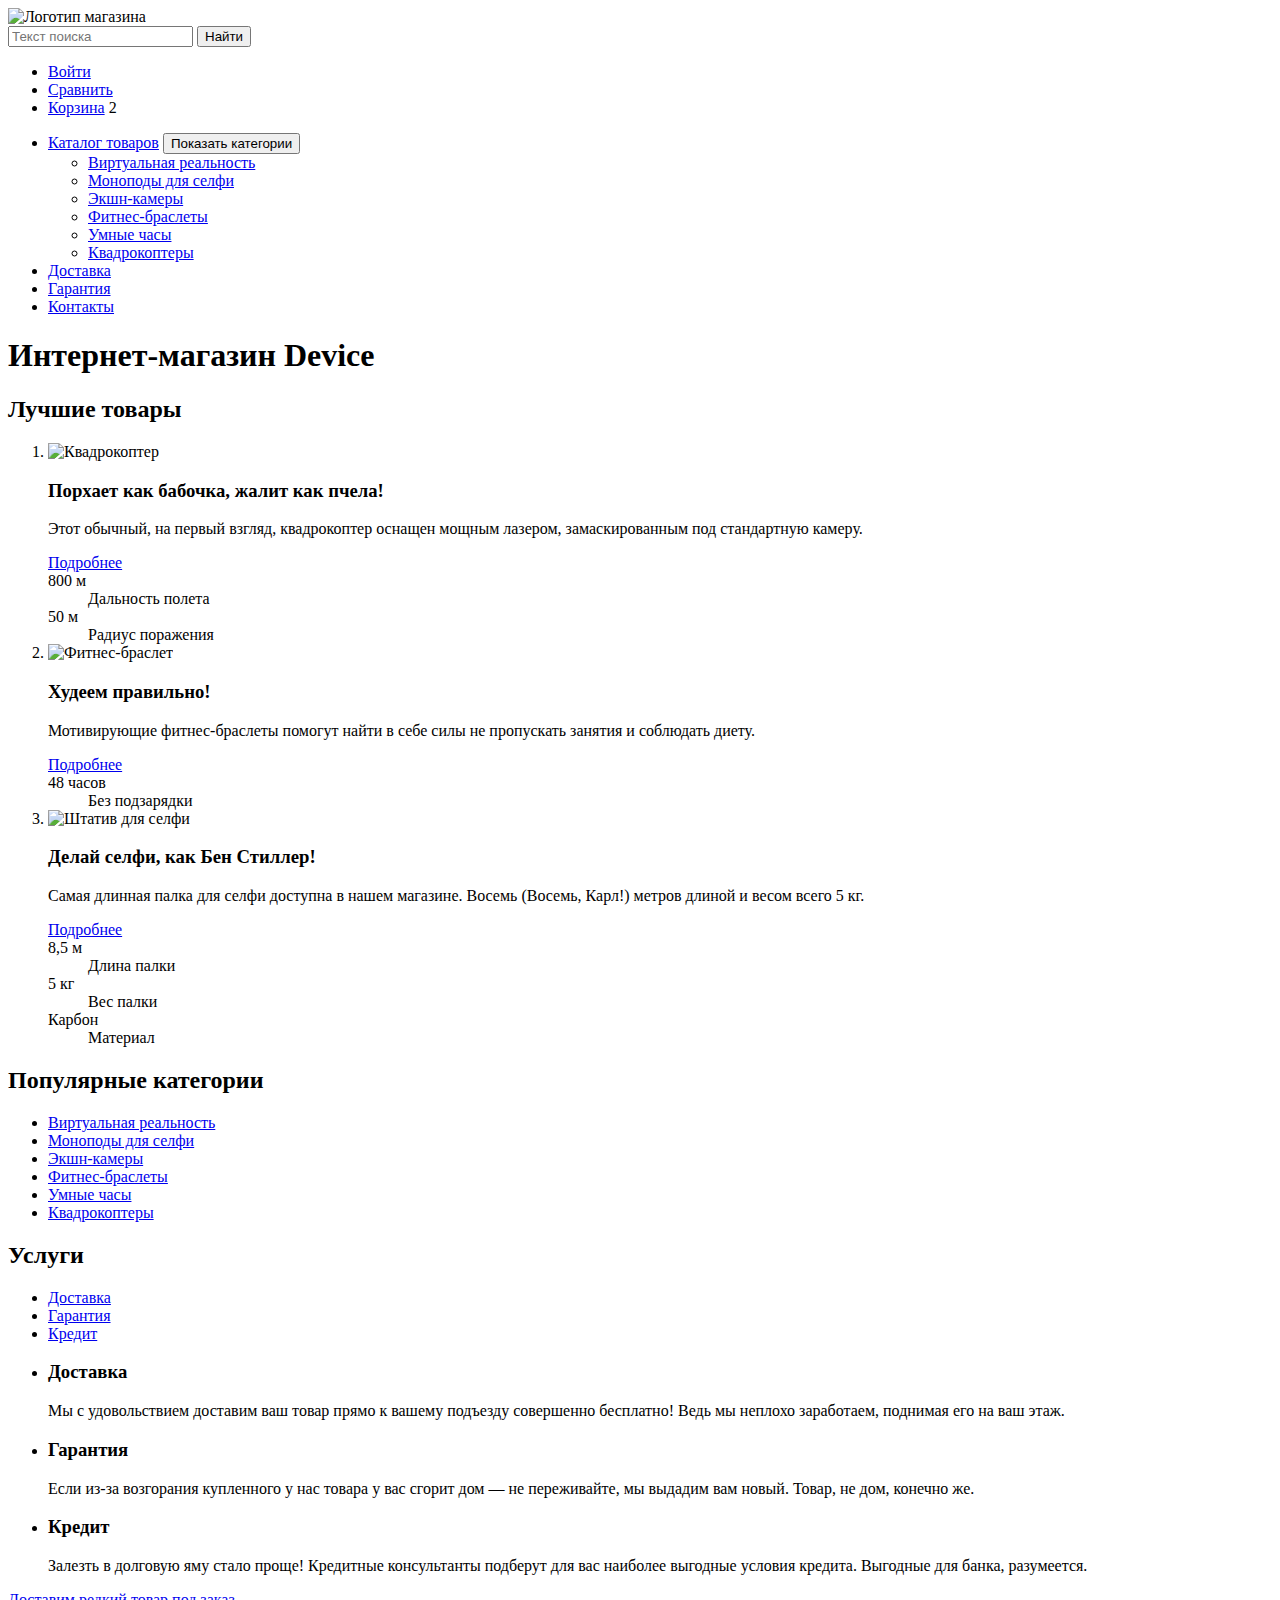
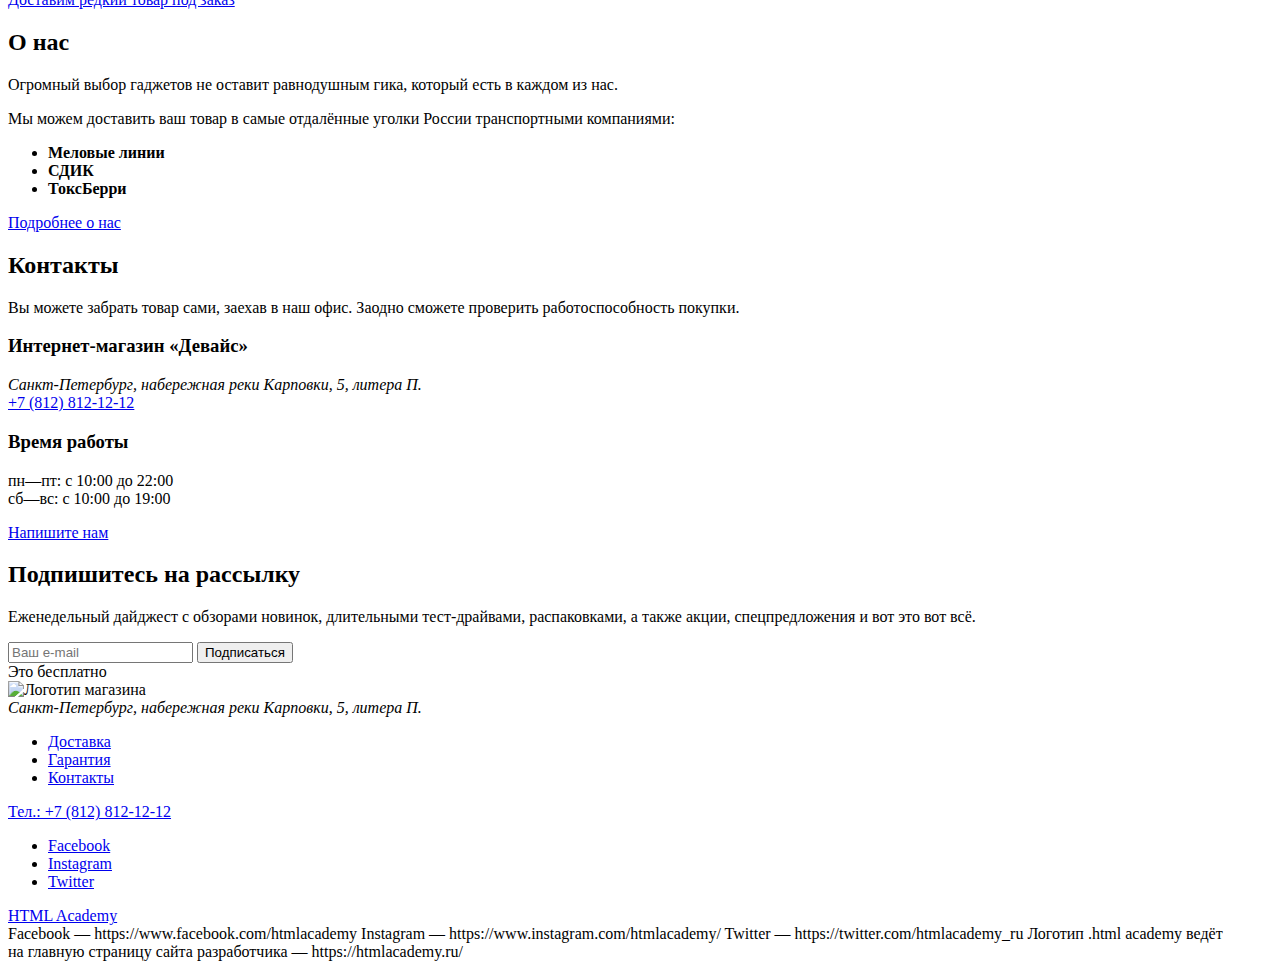
==== 2/index.html @ aeeecff5 ":heavy_check_mark: Сборка #2" ====
<!DOCTYPE html>
<html lang="ru">

<head>
  <meta charset="utf-8">
  <title>HTML Academy: Девайс</title>
  <base href="https://htmlacademy-htmlcss.github.io/1239257-device-33/2/">
</head>

<body>
  <header class="header">
    <a class="logo header-logo">
      <img src="" alt="Логотип магазина">
    </a>
    <form class="header-search" action="https://echo.htmlacademy.ru" method="get">
      <input class="header-search-field" type="text" name="search-field" placeholder="Текст поиска">
      <button class="header-search-btn" type="submit">Найти</button>
    </form>
    <ul class="header-usermenu">
      <li class="header-usermenu-item">
        <a class="header-usermenu-link" href="#">Войти</a>
      </li>
      <!-- Еще один пункт меню появляется после авторизации пользователя -->
      <!-- <li class="header-usermenu-item">
        <a href="#" class="header-usermenu-link">Выйти</a>
      </li> -->
      <li class="header-usermenu-item">
        <a class="header-usermenu-link" href="#">Сравнить</a>
      </li>
      <li class="header-usermenu-item">
        <a class="header-usermenu-link" href="#">Корзина</a>
        <span class="header-usermenu-count">2</span>
      </li>
    </ul>
    <nav class="header-navigation">
      <ul class="header-navigation-list">
        <li class="header-navigation-item">
          <a class="header-navigation-link" href="catalog.html">Каталог товаров</a>
          <button class="header-navigation-btn" type="button">
            <span class="visually-hidden">Показать категории</span>
          </button>
          <ul class="header-submenu">
            <li class="header-submenu-item">
              <a class="header-submenu-link" href="#">Виртуальная реальность</a>
            </li>
            <li class="header-submenu-item">
              <a class="header-submenu-link" href="#">Моноподы для cелфи</a>
            </li>
            <li class="header-submenu-item">
              <a class="header-submenu-link" href="#">Экшн-камеры</a>
            </li>
            <li class="header-submenu-item">
              <a class="header-submenu-link" href="#">Фитнес-браслеты</a>
            </li>
            <li class="header-submenu-item">
              <a class="header-submenu-link" href="#">Умные часы</a>
            </li>
            <li class="header-submenu-item">
              <a class="header-submenu-link" href="#">Квадрокоптеры</a>
            </li>
          </ul>
        </li>
        <li class="header-navigation-item">
          <a class="header-navigation-link" href="#">Доставка</a>
        </li>
        <li class="header-navigation-item">
          <a class="header-navigation-link" href="#">Гарантия</a>
        </li>
        <li class="header-navigation-item">
          <a class="header-navigation-link" href="#">Контакты</a>
        </li>
      </ul>
    </nav>
  </header>

  <main class="main-page">
    <h1 class="visually-hidden">Интернет-магазин Device</h1>

    <section class="slider">
      <h2 class="visually-hidden">Лучшие товары</h2>
      <ol class="slider-gallery">
        <li class="slider-item">
          <img class="slider-item-photo" src="" alt="Квадрокоптер">
          <h3 class="slider-item-title">
            Порхает как бабочка, жалит как пчела!
          </h3>
          <p class="slider-item-text">
            Этот обычный, на первый взгляд, квадрокоптер оснащен мощным лазером, замаскированным под стандартную камеру.
          </p>
          <a class="slider-item-link" href="#">Подробнее</a>
          <dl class="slider-item-facts">
            <dt class="slider-item-amount">800 м</dt>
            <dd class="slider-item-desc">Дальность полета</dd>
            <dt class="slider-item-amount">50 м</dt>
            <dd class="slider-item-desc">Радиус поражения</dd>
          </dl>
        </li>
        <li class="slider-item">
          <img src="" alt="Фитнес-браслет" class="slider-item-photo">
          <h3 class="slider-item-title">
            Худеем правильно!
          </h3>
          <p class="slider-item-text">
            Мотивирующие фитнес-браслеты помогут найти в себе силы не пропускать занятия и соблюдать диету.
          </p>
          <a href="#" class="slider-item-link">Подробнее</a>
          <dl class="slider-item-facts">
            <dt class="slider-item-amount">48 часов</dt>
            <dd class="slider-item-desc">Без подзарядки</dd>
          </dl>
        </li>
        <li class="slider-item">
          <img src="" alt="Штатив для селфи" class="slider-item-photo">
          <h3 class="slider-item-title">
            Делай селфи, как Бен Стиллер!
          </h3>
          <p class="slider-item-text">
            Самая длинная палка для селфи доступна в нашем магазине. Восемь (Восемь, Карл!) метров длиной и весом всего
            5 кг.
          </p>
          <a href="#" class="slider-item-link">Подробнее</a>
          <dl class="slider-item-facts">
            <dt class="slider-item-amount">8,5 м</dt>
            <dd class="slider-item-desc">Длина палки</dd>
            <dt class="slider-item-amount">5 кг</dt>
            <dd class="slider-item-desc">Вес палки</dd>
            <dt class="slider-item-amount">Карбон</dt>
            <dd class="slider-item-desc">Материал</dd>
          </dl>
        </li>
      </ol>
    </section>

    <section class="popular-categories">
      <h2 class="visually-hidden">Популярные категории</h2>
      <ul class="popular-categories-list">
        <li class="popular-categories-item">
          <a class="popular-categories-link" href="#">Виртуальная реальность</a>
        </li>
        <li class="popular-categories-item">
          <a class="popular-categories-link" href="#">Моноподы для селфи</a>
        </li>
        <li class="popular-categories-item">
          <a class="popular-categories-link" href="#">Экшн-камеры</a>
        </li>
        <li class="popular-categories-item">
          <a class="popular-categories-link" href="#">Фитнес-браслеты</a>
        </li>
        <li class="popular-categories-item">
          <a class="popular-categories-link" href="#">Умные часы</a>
        </li>
        <li class="popular-categories-item">
          <a class="popular-categories-link" href="#">Квадрокоптеры</a>
        </li>
      </ul>
    </section>

    <section class="services">
      <h2 class="visually-hidden">Услуги</h2>
      <ul class="services-navigation">
        <li class="services-navigation-item">
          <a href="#" class="services-navigation-link">Доставка</a>
        </li>
        <li class="services-navigation-item">
          <a href="#" class="services-link">Гарантия</a>
        </li>
        <li class="services-navigation-item">
          <a href="#" class="services-link">Кредит</a>
        </li>
      </ul>
      <ul class="services-list">
        <li class="services-item">
          <h3 class="services-subtitle">Доставка</h3>
          <p class="services-description">
            Мы с удовольствием доставим ваш товар прямо
            к вашему подъезду совершенно бесплатно! Ведь
            мы неплохо заработаем, поднимая его на ваш этаж.
          </p>
        </li>
        <li class="services-item">
          <h3 class="services-subtitle">Гарантия</h3>
          <p class="services-description">
            Если из-за возгорания купленного у нас товара у вас
            сгорит дом — не переживайте, мы выдадим вам новый.
            Товар, не дом, конечно же.
          </p>
        </li>
        <li class="services-item">
          <h3 class="services-subtitle">Кредит</h3>
          <p class="services-description">
            Залезть в долговую яму стало проще! Кредитные консультанты подберут для вас наиболее выгодные условия
            кредита. Выгодные
            для банка, разумеется.
          </p>
        </li>
      </ul>
      <a href="#" class="services-offer">
        Доставим редкий товар под заказ
      </a>
    </section>

    <section class="about">
      <h2 class="about-title">О нас</h2>
      <p class="about-text">
        Огромный выбор гаджетов не оставит равнодушным гика, который есть в каждом из нас.
      </p>
      <p class="about-text">
        Мы можем доставить ваш товар в самые отдалённые уголки России транспортными компаниями:
      </p>
      <ul class="about-list">
        <li class="about-item">
          <b>Меловые линии</b>
        </li>
        <li class="about-item">
          <b>СДИК</b>
        </li>
        <li class="about-item">
          <b>ТоксБерри</b>
        </li>
      </ul>
      <a class="button about-button" href="#">Подробнее о нас</a>
    </section>

    <section class="contacts">
      <h2 class="contacts-title">Контакты</h2>
      <p class="contacts-text">
        Вы можете забрать товар сами, заехав в наш офис.
        Заодно сможете проверить работоспособность покупки.
      </p>
      <h3 class="contacts-subtitle">Интернет-магазин «Девайс»</h3>
      <address class="contacts-text">
        Санкт-Петербург, набережная реки Карповки, 5, литера П.
      </address>
      <a class="contacts-phone" href="tel:+78128121212">+7 (812) 812-12-12</a>
      <h3 class="contacts-subtitle">Время работы</h3>
      <p class="contacts-text">
        пн—пт: с 10:00 до 22:00<br>сб—вс: с 10:00 до 19:00
      </p>
      <a class="button contacts-button" href="#">Напишите нам</a>
    </section>

    <section class="subscribe">
      <h2 class="subscribe-title">Подпишитесь на рассылку</h2>
      <p class="subscribe-description">
        Еженедельный дайджест с обзорами новинок,
        длительными тест-драйвами, распаковками, а также акции, спецпредложения и вот это вот всё.
      </p>
      <form class="subscribe-form" action="https://echo.htmlacademy.ru" method="post">
        <input class="subscribe-input" type="email" name="subscribe-email" id="user-subscribe" placeholder="Ваш e-mail"
          required>
        <button class="subscribe-button" type="submit">Подписаться</button>
      </form>
      <span class="subscribe-slogan">Это бесплатно</span>
    </section>
  </main>

  <footer class="footer">
    <a class="logo footer-logo">
      <img src="" alt="Логотип магазина">
    </a>
    <address>
      Санкт-Петербург, набережная реки Карповки, 5, литера П.
    </address>
    <ul class="footer-navigation">
      <li class="footer-navigation-item">
        <a class="footer-navigation-link" href="#">Доставка</a>
      </li>
      <li class="footer-navigation-item">
        <a class="footer-navigation-link" href="#">Гарантия</a>
      </li>
      <li class="footer-navigation-item">
        <a class="footer-navigation-link" href="#">Контакты</a>
      </li>
    </ul>
    <a href="tel:+78128121212" class="footer-phone">Тел.: +7 (812) 812-12-12</a>
    <ul class="footer-social">
      <li class="footer-social-item">
        <a class="footer-social-link" href="https://www.facebook.com/htmlacademy">
          <span class="visually-hidden">Facebook</span>
        </a>
      </li>
      <li class="footer-social-item">
        <a class="footer-social-link" href="https://www.instagram.com/htmlacademy/">
          <span class="visually-hidden">Instagram</span>
        </a>
      </li>
      <li class="footer-social-item">
        <a class="social-link" href="https://twitter.com/htmlacademy_ru">
          <span class="visually-hidden">Twitter</span>
        </a>
      </li>
    </ul>
    <a class="footer-dev-link" href="https://htmlacademy.ru">
      <span class="visually-hidden">HTML Academy</span>
    </a>
  </footer>

</body>

</html>

Facebook — https://www.facebook.com/htmlacademy
Instagram — https://www.instagram.com/htmlacademy/
Twitter — https://twitter.com/htmlacademy_ru
Логотип .html academy ведёт на главную страницу сайта разработчика — https://htmlacademy.ru/
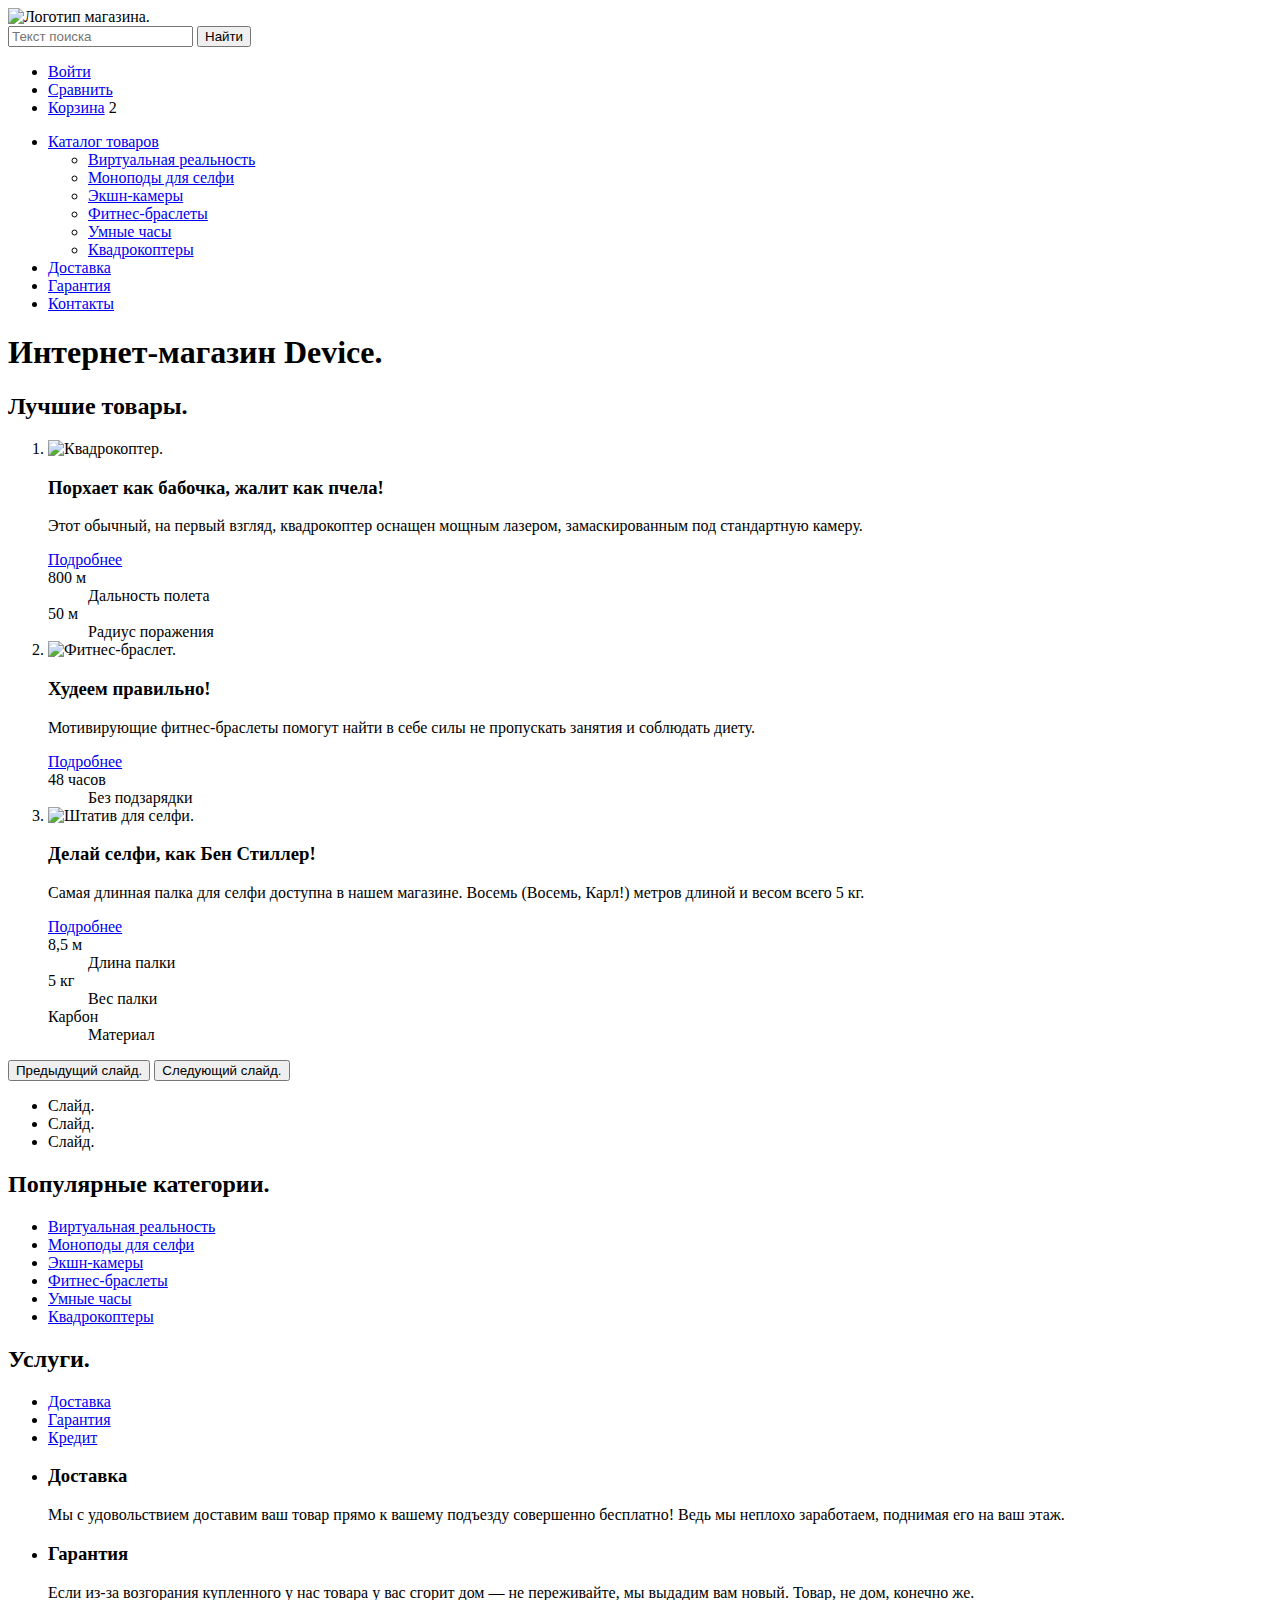
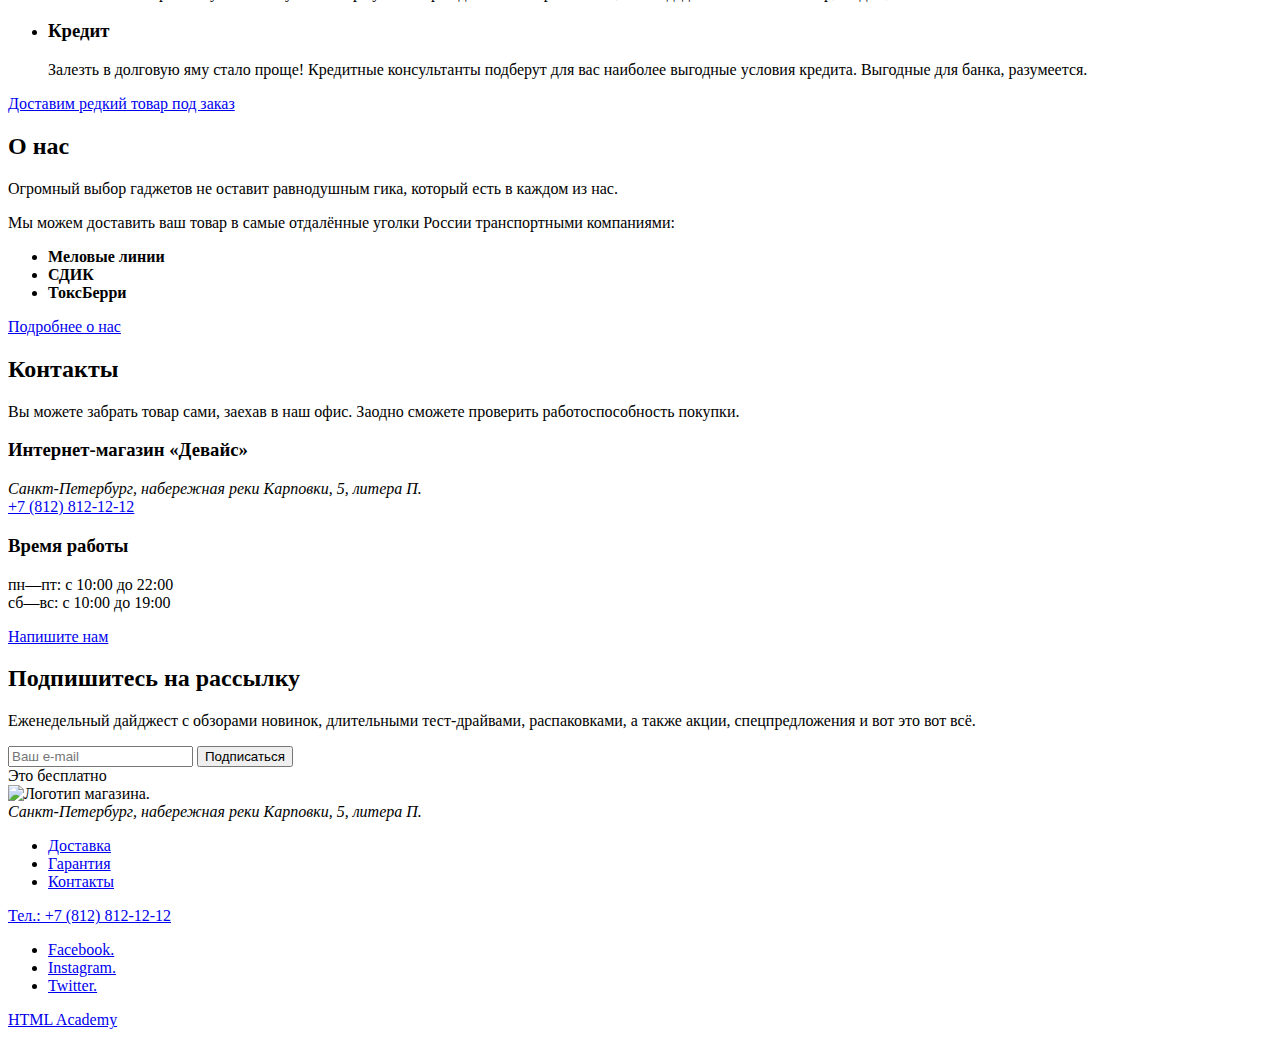
==== commit 749dff6e: ":heavy_check_mark: Сборка #2" ====
--- a/2/index.html
+++ b/2/index.html
@@ -10,10 +10,11 @@
 <body>
   <header class="header">
     <a class="logo header-logo">
-      <img src="" alt="Логотип магазина">
+      <img src="" alt="Логотип магазина.">
     </a>
     <form class="header-search" action="https://echo.htmlacademy.ru" method="get">
-      <input class="header-search-field" type="text" name="search-field" placeholder="Текст поиска">
+      <input class="header-search-field" type="text" name="search-field" placeholder="Текст поиска" id="user-search"
+        aria-label="Строка поиска.">
       <button class="header-search-btn" type="submit">Найти</button>
     </form>
     <ul class="header-usermenu">
@@ -22,7 +23,7 @@
       </li>
       <!-- Еще один пункт меню появляется после авторизации пользователя -->
       <!-- <li class="header-usermenu-item">
-        <a href="#" class="header-usermenu-link">Выйти</a>
+        <a class="header-usermenu-link" href="#">Выйти</a>
       </li> -->
       <li class="header-usermenu-item">
         <a class="header-usermenu-link" href="#">Сравнить</a>
@@ -36,9 +37,6 @@
       <ul class="header-navigation-list">
         <li class="header-navigation-item">
           <a class="header-navigation-link" href="catalog.html">Каталог товаров</a>
-          <button class="header-navigation-btn" type="button">
-            <span class="visually-hidden">Показать категории</span>
-          </button>
           <ul class="header-submenu">
             <li class="header-submenu-item">
               <a class="header-submenu-link" href="#">Виртуальная реальность</a>
@@ -74,13 +72,13 @@
   </header>
 
   <main class="main-page">
-    <h1 class="visually-hidden">Интернет-магазин Device</h1>
+    <h1 class="visually-hidden">Интернет-магазин Device.</h1>
 
     <section class="slider">
-      <h2 class="visually-hidden">Лучшие товары</h2>
+      <h2 class="visually-hidden">Лучшие товары.</h2>
       <ol class="slider-gallery">
         <li class="slider-item">
-          <img class="slider-item-photo" src="" alt="Квадрокоптер">
+          <img class="slider-item-photo" src="" alt="Квадрокоптер.">
           <h3 class="slider-item-title">
             Порхает как бабочка, жалит как пчела!
           </h3>
@@ -96,21 +94,21 @@
           </dl>
         </li>
         <li class="slider-item">
-          <img src="" alt="Фитнес-браслет" class="slider-item-photo">
+          <img class="slider-item-photo" src="" alt="Фитнес-браслет.">
           <h3 class="slider-item-title">
             Худеем правильно!
           </h3>
           <p class="slider-item-text">
             Мотивирующие фитнес-браслеты помогут найти в себе силы не пропускать занятия и соблюдать диету.
           </p>
-          <a href="#" class="slider-item-link">Подробнее</a>
+          <a class="slider-item-link" href="#">Подробнее</a>
           <dl class="slider-item-facts">
             <dt class="slider-item-amount">48 часов</dt>
             <dd class="slider-item-desc">Без подзарядки</dd>
           </dl>
         </li>
         <li class="slider-item">
-          <img src="" alt="Штатив для селфи" class="slider-item-photo">
+          <img class="slider-item-photo" src="" alt="Штатив для селфи.">
           <h3 class="slider-item-title">
             Делай селфи, как Бен Стиллер!
           </h3>
@@ -118,7 +116,7 @@
             Самая длинная палка для селфи доступна в нашем магазине. Восемь (Восемь, Карл!) метров длиной и весом всего
             5 кг.
           </p>
-          <a href="#" class="slider-item-link">Подробнее</a>
+          <a class="slider-item-link" href="#">Подробнее</a>
           <dl class="slider-item-facts">
             <dt class="slider-item-amount">8,5 м</dt>
             <dd class="slider-item-desc">Длина палки</dd>
@@ -129,10 +127,27 @@
           </dl>
         </li>
       </ol>
+      <button class="slider-btn" type="button">
+        <span class="visually-hidden">Предыдущий слайд.</span>
+      </button>
+      <button class="slider-btn" type="button">
+        <span class="visually-hidden">Следующий слайд.</span>
+      </button>
+      <ul class="slider-controls">
+        <li class="slider-controls-item">
+          <span class="visually-hidden">Слайд.</span>
+        </li>
+        <li class="slider-controls-item slider-controls-item-active">
+          <span class="visually-hidden">Слайд.</span>
+        </li>
+        <li class="slider-controls-item">
+          <span class="visually-hidden">Слайд.</span>
+        </li>
+      </ul>
     </section>
 
     <section class="popular-categories">
-      <h2 class="visually-hidden">Популярные категории</h2>
+      <h2 class="visually-hidden">Популярные категории.</h2>
       <ul class="popular-categories-list">
         <li class="popular-categories-item">
           <a class="popular-categories-link" href="#">Виртуальная реальность</a>
@@ -156,16 +171,16 @@
     </section>
 
     <section class="services">
-      <h2 class="visually-hidden">Услуги</h2>
+      <h2 class="visually-hidden">Услуги.</h2>
       <ul class="services-navigation">
         <li class="services-navigation-item">
-          <a href="#" class="services-navigation-link">Доставка</a>
+          <a class="services-navigation-link" href="#">Доставка</a>
         </li>
         <li class="services-navigation-item">
-          <a href="#" class="services-link">Гарантия</a>
+          <a class="services-link" href="#">Гарантия</a>
         </li>
         <li class="services-navigation-item">
-          <a href="#" class="services-link">Кредит</a>
+          <a class="services-link" href="#">Кредит</a>
         </li>
       </ul>
       <ul class="services-list">
@@ -194,7 +209,7 @@
           </p>
         </li>
       </ul>
-      <a href="#" class="services-offer">
+      <a class="services-offer" href="#">
         Доставим редкий товар под заказ
       </a>
     </section>
@@ -247,7 +262,7 @@
       </p>
       <form class="subscribe-form" action="https://echo.htmlacademy.ru" method="post">
         <input class="subscribe-input" type="email" name="subscribe-email" id="user-subscribe" placeholder="Ваш e-mail"
-          required>
+          aria-label="Поле подписки на рассылку." required>
         <button class="subscribe-button" type="submit">Подписаться</button>
       </form>
       <span class="subscribe-slogan">Это бесплатно</span>
@@ -256,7 +271,7 @@
 
   <footer class="footer">
     <a class="logo footer-logo">
-      <img src="" alt="Логотип магазина">
+      <img src="" alt="Логотип магазина.">
     </a>
     <address>
       Санкт-Петербург, набережная реки Карповки, 5, литера П.
@@ -272,21 +287,21 @@
         <a class="footer-navigation-link" href="#">Контакты</a>
       </li>
     </ul>
-    <a href="tel:+78128121212" class="footer-phone">Тел.: +7 (812) 812-12-12</a>
+    <a class="footer-phone" href="tel:+78128121212">Тел.: +7 (812) 812-12-12</a>
     <ul class="footer-social">
       <li class="footer-social-item">
         <a class="footer-social-link" href="https://www.facebook.com/htmlacademy">
-          <span class="visually-hidden">Facebook</span>
+          <span class="visually-hidden">Facebook.</span>
         </a>
       </li>
       <li class="footer-social-item">
         <a class="footer-social-link" href="https://www.instagram.com/htmlacademy/">
-          <span class="visually-hidden">Instagram</span>
+          <span class="visually-hidden">Instagram.</span>
         </a>
       </li>
       <li class="footer-social-item">
         <a class="social-link" href="https://twitter.com/htmlacademy_ru">
-          <span class="visually-hidden">Twitter</span>
+          <span class="visually-hidden">Twitter.</span>
         </a>
       </li>
     </ul>
@@ -294,12 +309,6 @@
       <span class="visually-hidden">HTML Academy</span>
     </a>
   </footer>
-
 </body>
 
-</html>
-
-Facebook — https://www.facebook.com/htmlacademy
-Instagram — https://www.instagram.com/htmlacademy/
-Twitter — https://twitter.com/htmlacademy_ru
-Логотип .html academy ведёт на главную страницу сайта разработчика — https://htmlacademy.ru/+</html>